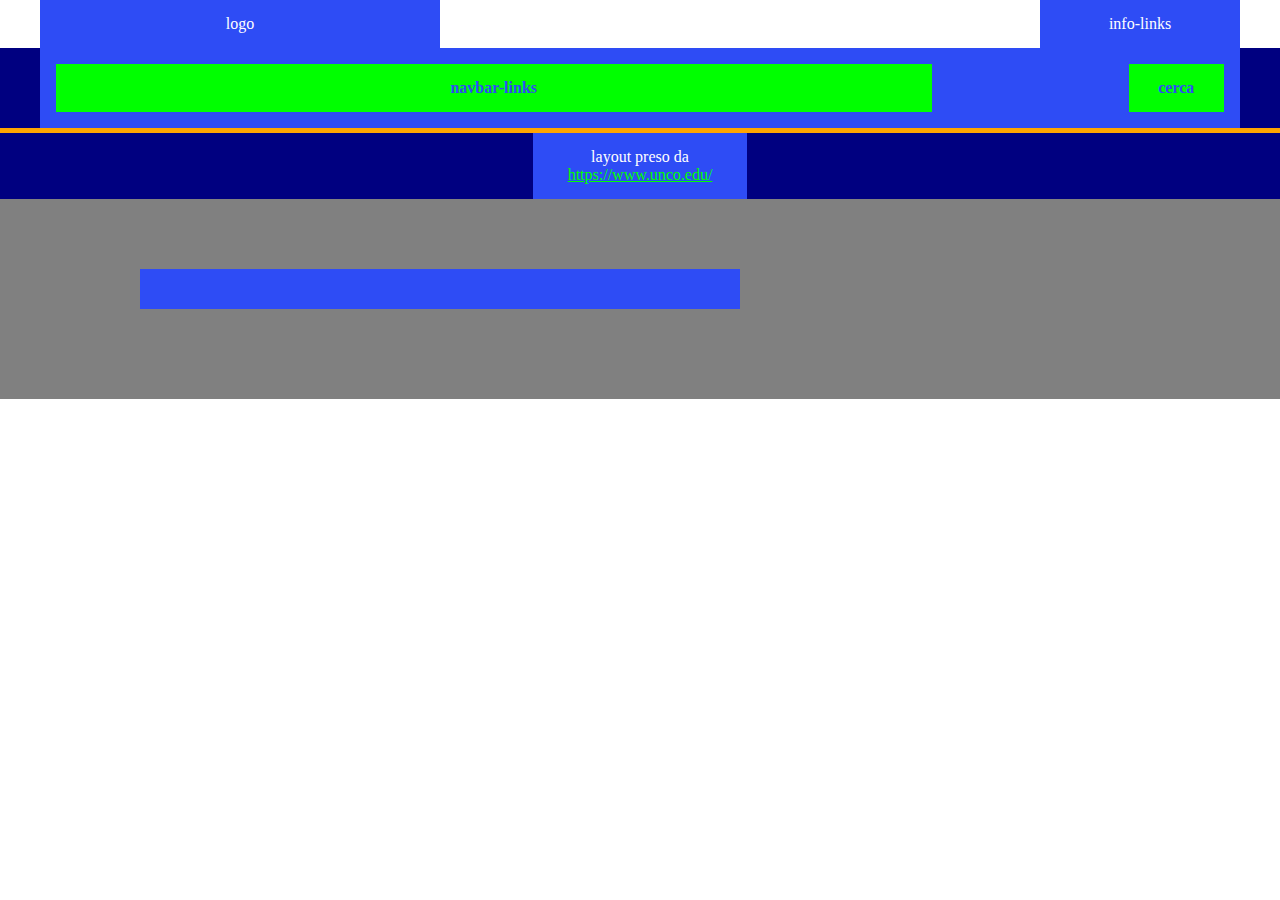
==== Bonus/index.html @ c9e8d527 "Starting - Bonus" ====
<!DOCTYPE html>
<html lang="en">
<head>
    <meta charset="UTF-8">
    <meta http-equiv="X-UA-Compatible" content="IE=edge">
    <meta name="viewport" content="width=device-width, initial-scale=1.0">
    <link rel="stylesheet" href="css/12BoolFlex.css">
    <link rel="stylesheet" href="css/12BoolFlexResponsive.css">
    <link rel="stylesheet" href="css/style.css">
    <title>ex12Bonus - Northern Colorado</title>
</head>
<body>
    <header>
        <div class="container">
            <div class="logo">
                <div class="row s-bet">
                    <div class="col-xs-4">logo</div>
                    <div class="col-xs-2">info-links</div>
                </div>
            </div>
        </div>

            <nav>
                <div class="container">
                    <div class="row">
                        <div class="col-xs-12">
                            <div class="row">
                                <div class="col-xs-9 nested">navbar-links</div>
                                <div class="col-xs-1 offset-xs-2 nested">cerca</div>
                            </div>
                        </div>
                    </div>
                </div>
            </nav>
            <div class="bottom-nav">
                <div class="row centering">
                    <div class="col-xs-2">layout preso da <a href="https://www.unco.edu/" target="_blank">https://www.unco.edu/</a></div>
                </div>
            </div>
    </header>

    <section class="hero">
        <div class="container">
            <div class="row">
                <div class="col-xs-6 offset-xs-1"></div>
            </div>
        </div>
    </section>
</body>
</html>
---- Bonus/css/12BoolFlex.css ----
/* Reset */
* {
    margin: 0;
    padding: 0;
    box-sizing: border-box;
}

/* Framework */
.container{
    max-width: 1200px;
    /* width: 100%; */
    margin: 0 auto;
}
.row{
    display: flex;
    flex-wrap: wrap;
}

.s-bet{
    justify-content: space-between;
}

.col-grow{
    flex-grow: 1;
}

.centering{
    justify-content: center;
}

/* Columns */
.col-xs-1{
    flex-basis: calc((100% / 12) * 1);
}
.col-xs-2{
    flex-basis: calc((100% / 12) * 2);
}
.col-xs-3{
    flex-basis: calc((100% / 12) * 3);
}
.col-xs-4{
    flex-basis: calc((100% / 12) * 4);
}
.col-xs-5{
    flex-basis: calc((100% / 12) * 5);
}
.col-xs-6{
    flex-basis: calc((100% / 12) * 6);
}
.col-xs-7{
    flex-basis: calc((100% / 12) * 7);
}
.col-xs-8{
    flex-basis: calc((100% / 12) * 8);
}
.col-xs-9{
    flex-basis: calc((100% / 12) * 9);
}
.col-xs-10{
    flex-basis: calc((100% / 12) * 10);
}
.col-xs-11{
    flex-basis: calc((100% / 12) * 11);
}
.col-xs-12{
    flex-basis: calc((100% / 12) * 12);
}

/* Columns Offset */
.offset-xs-1{
    margin-left: calc((100% / 12) * 1);
}
.offset-xs-2{
    margin-left: calc((100% / 12) * 2);
}
.offset-xs-3{
    margin-left: calc((100% / 12) * 3);
}
.offset-xs-4{
    margin-left: calc((100% / 12) * 4);
}
.offset-xs-5{
    margin-left: calc((100% / 12) * 5);
}
.offset-xs-6{
    margin-left: calc((100% / 12) * 6);
}
.offset-xs-7{
    margin-left: calc((100% / 12) * 7);
}
.offset-xs-8{
    margin-left: calc((100% / 12) * 8);
}
.offset-xs-9{
    margin-left: calc((100% / 12) * 9);
}
.offset-xs-10{
    margin-left: calc((100% / 12) * 10);
}
.offset-xs-11{
    margin-left: calc((100% / 12) * 11);
}
---- Bonus/css/12BoolFlexResponsive.css ----
/* SCREEN tra 780px e 960px */
@media screen and (min-width: 780px){
    /* Columns */
    .col-md-1{
        flex-basis: calc((100% / 12) * 1);
    }
    .col-md-2{
        flex-basis: calc((100% / 12) * 2);
    }
    .col-md-3{
        flex-basis: calc((100% / 12) * 3);
    }
    .col-md-4{
        flex-basis: calc((100% / 12) * 4);
    }
    .col-md-5{
        flex-basis: calc((100% / 12) * 5);
    }
    .col-md-6{
        flex-basis: calc((100% / 12) * 6);
    }
    .col-md-7{
        flex-basis: calc((100% / 12) * 7);
    }
    .col-md-8{
        flex-basis: calc((100% / 12) * 8);
    }
    .col-md-9{
        flex-basis: calc((100% / 12) * 9);
    }
    .col-md-10{
        flex-basis: calc((100% / 12) * 10);
    }
    .col-md-11{
        flex-basis: calc((100% / 12) * 11);
    }
    .col-md-12{
        flex-basis: calc((100% / 12) * 12);
    }

    /* Columns Offset */
    .offset-md-1{
        margin-left: calc((100% / 12) * 1);
    }
    .offset-md-2{
        margin-left: calc((100% / 12) * 2);
    }
    .offset-md-3{
        margin-left: calc((100% / 12) * 3);
    }
    .offset-md-4{
        margin-left: calc((100% / 12) * 4);
    }
    .offset-md-5{
        margin-left: calc((100% / 12) * 5);
    }
    .offset-md-6{
        margin-left: calc((100% / 12) * 6);
    }
    .offset-md-7{
        margin-left: calc((100% / 12) * 7);
    }
    .offset-md-8{
        margin-left: calc((100% / 12) * 8);
    }
    .offset-md-9{
        margin-left: calc((100% / 12) * 9);
    }
    .offset-md-10{
        margin-left: calc((100% / 12) * 10);
    }
    .offset-md-11{
        margin-left: calc((100% / 12) * 11);
    }
}

/* SCREEN > 960px */
@media screen and (min-width: 960px){
    .col-lg-1{
        flex-basis: calc((100% / 12) * 1);
    }
    .col-lg-2{
        flex-basis: calc((100% / 12) * 2);
    }
    .col-lg-3{
        flex-basis: calc((100% / 12) * 3);
    }
    .col-md-4{
        flex-basis: calc((100% / 12) * 4);
    }
    .col-lg-5{
        flex-basis: calc((100% / 12) * 5);
    }
    .col-lg-6{
        flex-basis: calc((100% / 12) * 6);
    }
    .col-lg-7{
        flex-basis: calc((100% / 12) * 7);
    }
    .col-lg-8{
        flex-basis: calc((100% / 12) * 8);
    }
    .col-lg-9{
        flex-basis: calc((100% / 12) * 9);
    }
    .col-lg-10{
        flex-basis: calc((100% / 12) * 10);
    }
    .col-lg-11{
        flex-basis: calc((100% / 12) * 11);
    }
    .col-lg-12{
        flex-basis: calc((100% / 12) * 12);
    }

    /* Columns Offset */
    .offset-lg-1{
        margin-left: calc((100% / 12) * 1);
    }
    .offset-lg-2{
        margin-left: calc((100% / 12) * 2);
    }
    .offset-lg-3{
        margin-left: calc((100% / 12) * 3);
    }
    .offset-lg-4{
        margin-left: calc((100% / 12) * 4);
    }
    .offset-lg-5{
        margin-left: calc((100% / 12) * 5);
    }
    .offset-lg-6{
        margin-left: calc((100% / 12) * 6);
    }
    .offset-lg-7{
        margin-left: calc((100% / 12) * 7);
    }
    .offset-lg-8{
        margin-left: calc((100% / 12) * 8);
    }
    .offset-lg-9{
        margin-left: calc((100% / 12) * 9);
    }
    .offset-lg-10{
        margin-left: calc((100% / 12) * 10);
    }
    .offset-lg-11{
        margin-left: calc((100% / 12) * 11);
    }
}
---- Bonus/css/style.css ----
.row [class^="col-"]{
    padding: 15px;
    min-height: 40px;

    background-color: #2E4CF5;
    /* border: 2px solid greenyellow; */
    color: white;
    text-align: center;
}

[class^="col-"].nested{
    background-color: lime;
    border: 1px solid #2E4CF5;
    color: #2E4CF5;
    font-weight: bolder;
}

a{
    color: lime;
}

nav{
    border-bottom: 5px solid orange;
}
nav, .bottom-nav{
    background-color: navy;
}

.hero{
    background-color: grey;
    min-height: 200px;
    padding-top: 70px;
}
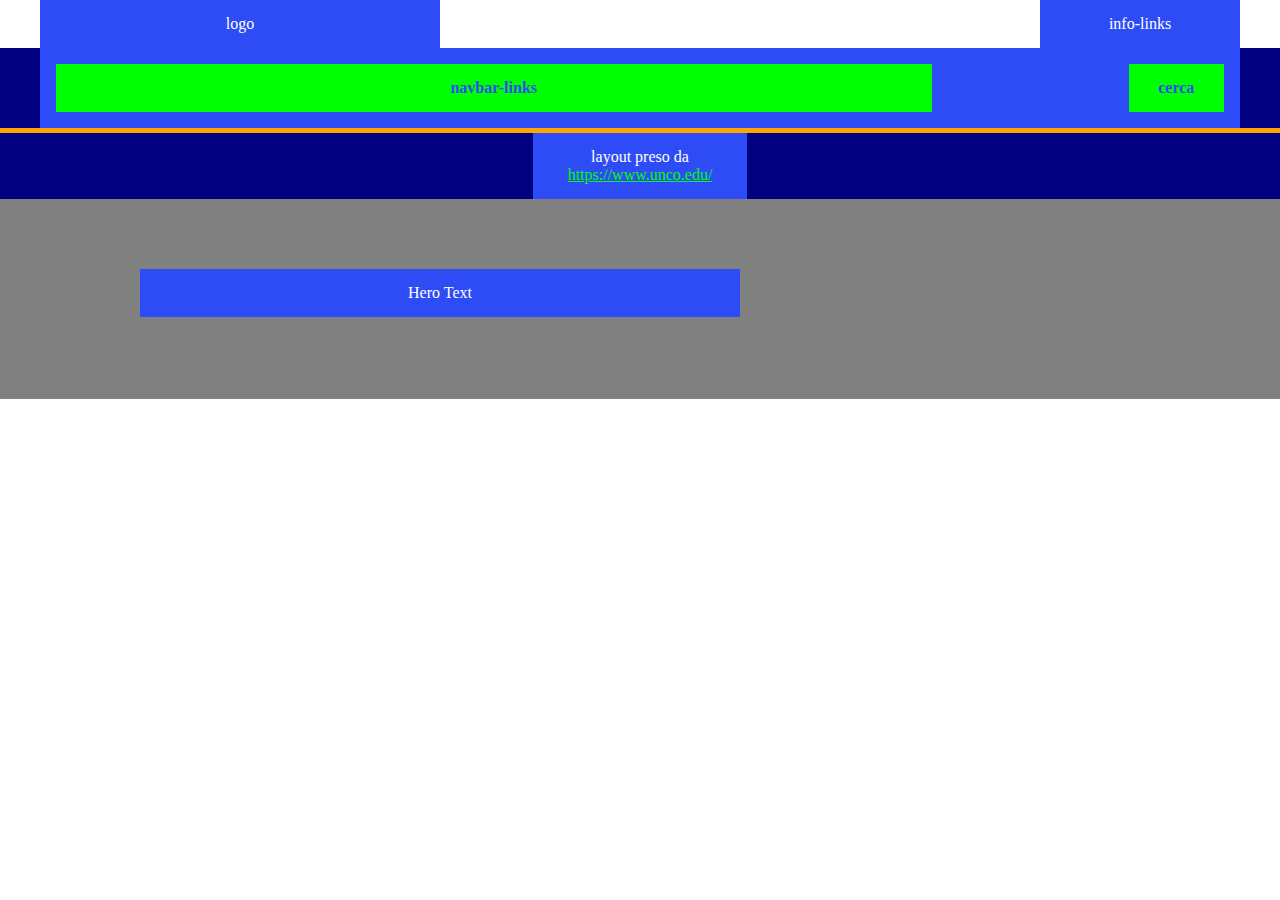
==== commit b6c205fd: "aggiunti testi elemento" ====
--- a/Bonus/index.html
+++ b/Bonus/index.html
@@ -42,7 +42,7 @@
     <section class="hero">
         <div class="container">
             <div class="row">
-                <div class="col-xs-6 offset-xs-1"></div>
+                <div class="col-xs-6 offset-xs-1">Hero Text</div>
             </div>
         </div>
     </section>
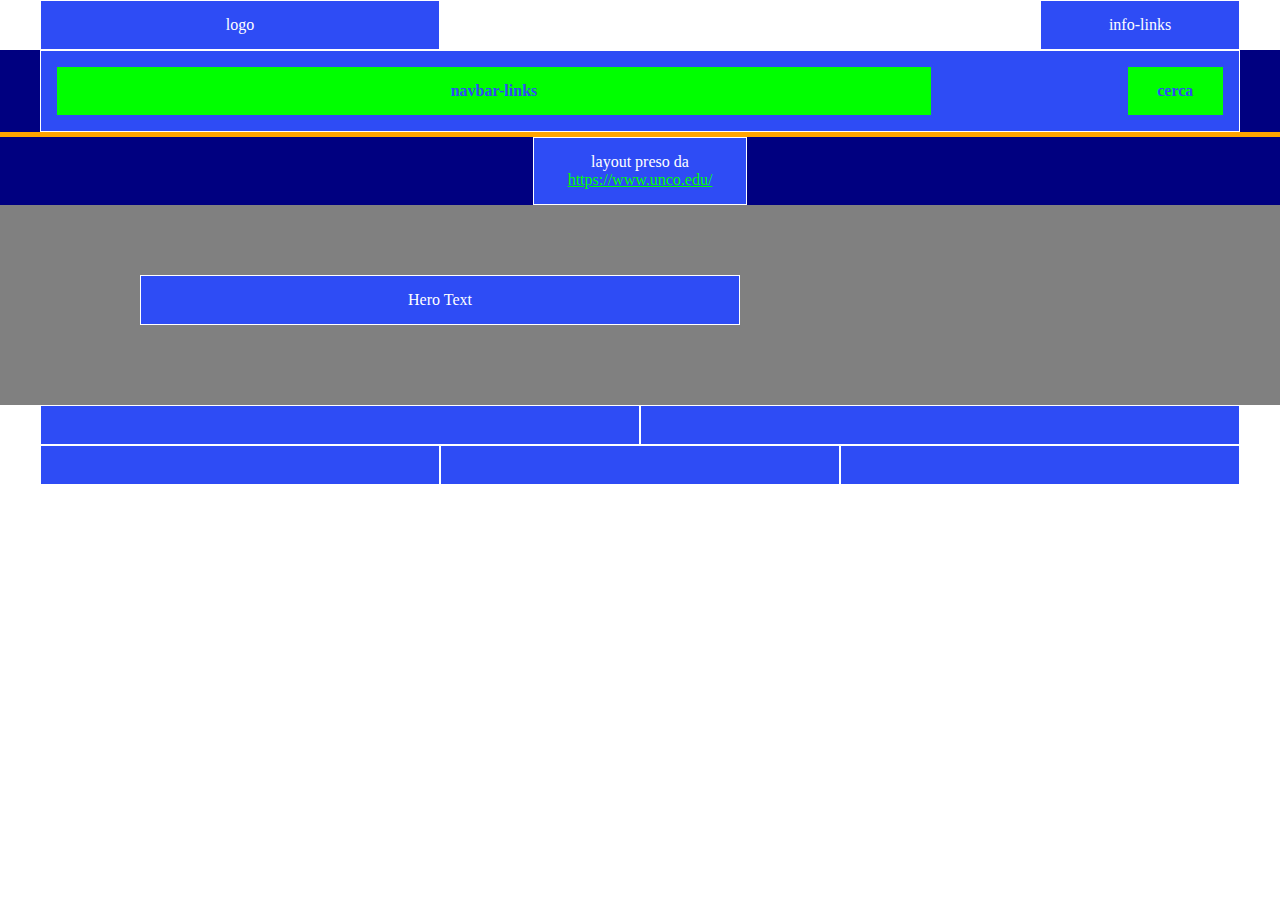
==== commit 5f948b4a: "xs to lg" ====
--- a/Bonus/index.html
+++ b/Bonus/index.html
@@ -39,12 +39,31 @@
             </div>
     </header>
 
-    <section class="hero">
+    <section id="hero">
         <div class="container">
             <div class="row">
                 <div class="col-xs-6 offset-xs-1">Hero Text</div>
             </div>
         </div>
     </section>
+
+    <section id="explore">
+        <div class="container">
+            <div class="row">
+                <div class="col-xs-6"></div>
+                <div class="col-xs-6"></div>
+            </div>
+        </div>
+    </section>
+
+    <section id="podcast">
+        <div class="container">
+            <div class="row">
+                <div class="col-xs-4"></div>
+                <div class="col-xs-4"></div>
+                <div class="col-xs-4"></div>
+            </div>
+        </div>
+    </section>
 </body>
 </html>--- a/Bonus/css/style.css
+++ b/Bonus/css/style.css
@@ -3,7 +3,7 @@
     min-height: 40px;
 
     background-color: #2E4CF5;
-    /* border: 2px solid greenyellow; */
+    border: 1px solid white;
     color: white;
     text-align: center;
 }
@@ -26,7 +26,7 @@
     background-color: navy;
 }
 
-.hero{
+#hero{
     background-color: grey;
     min-height: 200px;
     padding-top: 70px;
